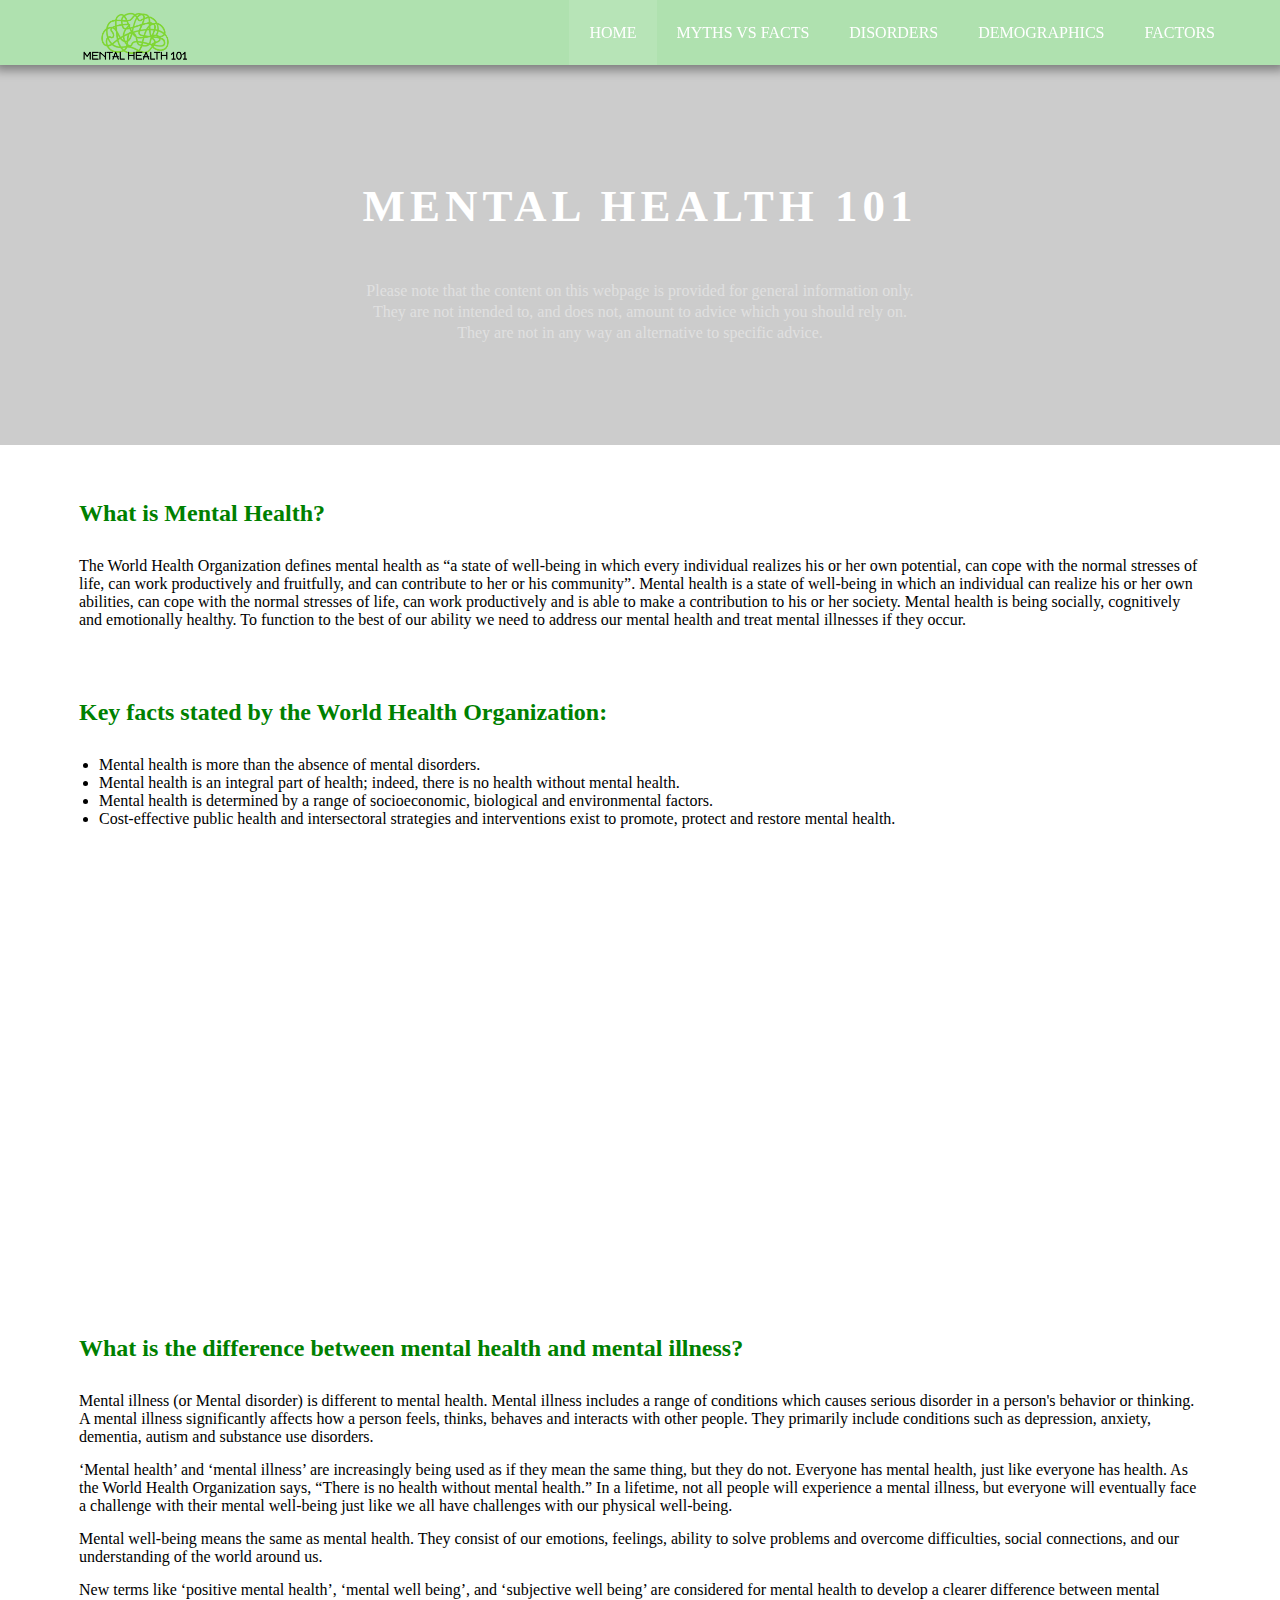
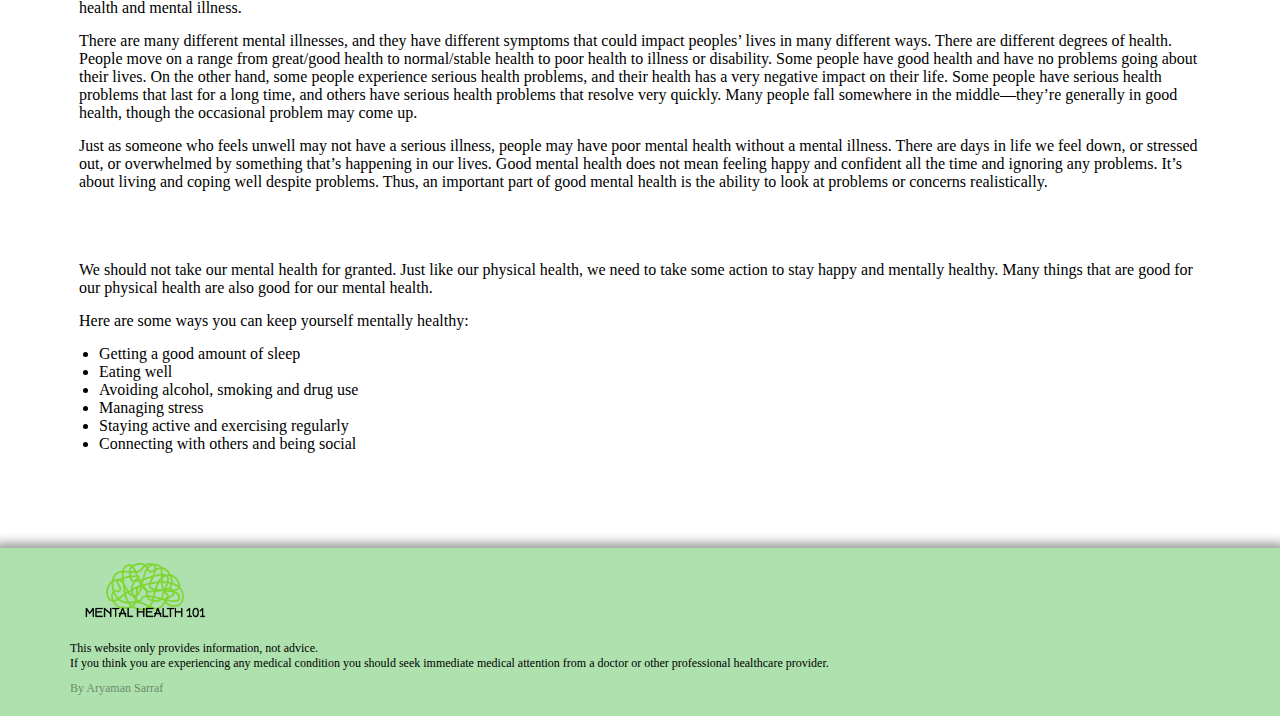
==== index.html @ c554009a "initital push" ====
<!DOCTYPE html>
<html>
  <head>
    <meta charset="utf-8">
    <meta name="viewport" content="width=device-width, initial-scale=1.0">
    <title>Mental Health - Home</title>
    <link rel="stylesheet" href="stylesheet.css">
    <link rel="stylesheet" href="responsive.css">
    <link rel="stylesheet" href="https://maxcdn.bootstrapcdn.com/font-awesome/4.5.0/css/font-awesome.min.css">
    <style type="text/css">
      .top-wrapper {
  padding: 180px 0 100px 0;
  background-image: 
    linear-gradient(
      rgba(0, 0, 0, 0.2),
      rgba(0, 0, 0, 0.2)
    ), url(images/back.jpg);
  background-size: cover;
  color: white;
  text-align: center;
}

.top-wrapper h1 {
  opacity: 1;
  font-size: 45px;
  letter-spacing: 5px;
  margin-bottom: 50px;
}
    </style>
  </head>
  <body>
    <header>
      <div class="container">
        <div class="header-left">
          <img class="logo" src="images/logo.png">
        </div>

        <button onclick="toggleNav()" class="x"><span class="fa fa-bars menu-icon"></span></button>
        <div class="header-right">
          <a class="active" href="index.html#">HOME</a>
          <a href="facts.html#">MYTHS VS FACTS</a>
          <a href="types.html#">DISORDERS</a>
          <a href="demog.html#">DEMOGRAPHICS</a>
          <a href="factors.html#">FACTORS</a>
        </div>
      </div>

      <div class="navbar">
          <a href="index.html#" class="active navbar_link">HOME</a>
          <a href="facts.html#" class="navbar_link">MYTHS VS FACTS</a>
          <a href="types.html#" class="navbar_link">DISORDERS</a>
          <a href="demog.html#" class="navbar_link">DEMOGRAPHICS</a>
          <a href="factors.html#" class="navbar_link">FACTORS</a>
      </div>
    </header>

    
    <div class="top-wrapper">
      <div class="container">
        <h1>MENTAL HEALTH 101</h1>
        <p class="or">Please note that the content on this webpage is provided for general information only.</p>
        <p class="or">They are not intended to, and does not, amount to advice which you should rely on.</p>
        <p class ="or">They are not in any way an alternative to specific advice.</p>
      </div>
    </div>

    <main>
      <div class="container">

        <div class="heading">
          <h2>What is Mental Health?</h2>
        </div>
        <div class="lessons">
          The World Health Organization defines mental health as “a state of well-being in which every individual realizes his or her own potential, can cope with the normal stresses of life, can work productively and fruitfully, and can contribute to her or his community”. 
          Mental health is a state of well-being in which an individual can realize his or her own abilities, can cope with the normal stresses of life, can work productively and is able to make a contribution to his or her society. Mental health is being socially, cognitively and emotionally healthy. To function to the best of our ability we need to address our mental health and treat mental illnesses if they occur.
        </div>

        <div class="heading">
          <h2>Key facts stated by the World Health Organization:</h2>
        </div>
        <div class="lessons">   
          <ul> 
           <li>Mental health is more than the absence of mental disorders.</li> 
           <li>Mental health is an integral part of health; indeed, there is no health without mental health.</li>     
           <li>Mental health is determined by a range of socioeconomic, biological and environmental factors.</li>     
           <li>Cost-effective public health and intersectoral strategies and interventions exist to promote, protect and restore mental health.</li>     
          </ul>
        </div>

        <div class="iframe-container">
         <iframe width="560" height="315" src="https://www.youtube.com/embed/MEJVEkVgacg" title="YouTube video player" frameborder="0" allow="accelerometer; autoplay; clipboard-write; encrypted-media; gyroscope; picture-in-picture" allowfullscreen></iframe>
        </div>
        <div class="heading">
          <h2>What is the difference between mental health and mental illness?</h2>
        </div>
        <div class="lessons"> 
          Mental illness (or Mental disorder) is different to mental health. Mental illness includes a range of conditions 
          which causes serious disorder in a person's behavior or thinking. A mental illness significantly affects how a person feels, thinks, behaves and interacts with other people. They primarily include conditions such as depression, anxiety, dementia, autism and substance use disorders.
        </div>
        <div class="lessons"> 
        ‘Mental health’ and ‘mental illness’ are increasingly being used as if they mean the same thing, but they do not. Everyone has mental health, just like everyone has health. As the World Health Organization says, “There is no health without mental health.” In a lifetime, not all people will experience a mental illness, but everyone will eventually face a challenge with their mental well-being just like we all have challenges with our physical well-being.
        </div>
        <div class="lessons">
        Mental well-being means the same as mental health. They consist of our emotions, feelings, ability to solve problems and overcome difficulties, social connections, and our understanding of the world around us.
        </div>
        <div class="lessons"> 
        New terms like ‘positive mental health’, ‘mental well being’, and ‘subjective well being’ are considered for mental health to develop a clearer difference between mental health and mental illness.
        </div>
        <div class="lessons"> 
        There are many different mental illnesses, and they have different symptoms that could impact peoples’ lives in many different ways. There are different degrees of health. People move on a range from great/good health to normal/stable health to poor health to illness or disability. 
        Some people have good health and have no problems going about their lives. On the other hand, some people experience serious health problems, and their health has a very negative impact on their life. 
        Some people have serious health problems that last for a long time, and others have serious health problems that resolve very quickly. Many people fall somewhere in the middle—they’re generally in good health, though the occasional problem may come up.
        </div>
        <div class="lessons"> 
        Just as someone who feels unwell may not have a serious illness, people may have poor mental health without a mental illness. There are days in life we feel down, or stressed out, or overwhelmed by something that’s happening in our lives. Good mental health does not mean feeling happy and confident all the time and ignoring any problems. It’s about living and coping well despite problems. Thus, an important part of good mental health is the ability to look at problems or concerns realistically.
        </div>

      <div class="heading" style="padding-top: 25px;"></div>
        <div class="lessons">
          We should not take our mental health for granted. Just like our physical health, we need to take some action to stay happy and mentally healthy. Many things that are good for our physical health are also good for our mental health.
        </div>
        <div class="lessons">
          Here are some ways you can keep yourself mentally healthy:   
          <div class="lessons"></div>
          <ul> 
           <li>Getting a good amount of sleep</li> 
           <li>Eating well</li>     
           <li>Avoiding alcohol, smoking and drug use</li>     
           <li>Managing stress</li>  
           <li>Staying active and exercising regularly</li> 
           <li>Connecting with others and being social</li>  
          </ul>
        </div>
      </div>
      </main>

      <!--<div class="contact-form">
        <h2>Contact us</h2>
        <div class ="text">
          <p>* Email</p>
          <input>
          <p>* Message</p>
          <textarea></textarea>
          <p>* Required fields must be filled</p>
          <input class="submit" type = submit value = Send>
        </div>
      </div>-->

    <footer>
      <div class="container">
        <img src="images/logo.png">
        <p>This website only provides information, not advice.</p>
        <p>If you think you are experiencing any medical condition you should seek immediate medical attention from a doctor or other professional healthcare provider.</p>
        <p class = "name">By Aryaman Sarraf</p>
      </div>
    </footer>

    <script>
      function toggleNav() {
        document.querySelector(".navbar").classList.toggle("navbar--open");
      }
    </script>

  </body>
</html>
---- stylesheet.css ----
* {
  box-sizing: border-box;
}

html, body,
ul, ol, li,
h1, h2, h3, h4, h5, h6, p, div {
  margin: 0;
  padding: 0;
}

ul { padding-left: 20px; }

body {
  font-family: "Lucida Grande";
}

a {
  text-decoration: none;
}

.container {
  max-width: 1170px;
  padding: 0 15px;
  margin: 0 auto;
}

.top-wrapper {
  padding: 120px 0 80px 50px;
  text-align: center;
  color: black;
}

.top-wrapper h1 {
  opacity: 1;
  font-size: 40px;
  letter-spacing: 2px;
  margin-bottom: 40px;
}

.top-wrapper p {
  opacity: 0.4;
  margin-bottom: 3px;
}

.btn-wrapper {
  text-align: center;
  margin: 20px 0;
}

.btn-wrapper p {
  margin: 10px 0;
}

.btn {
  padding: 12px 24px;
  color: white;
  display: inline-block;
  opacity: 0.8;
  border-radius: 4px;
  text-align: center;
}

.btn:hover {
  opacity: 1;
}

header {
  height: 65px;
  width: 100%;
  background-color: rgb(175, 225, 175, 1);
  position :fixed;
  top: 0;
  z-index: 10;
  box-shadow:0 0 10px 5px rgba(0, 0, 0, 0.40);
}

.navbar {
  position: fixed;
  top: 0;
  left:-300px;
  width: 300px;
  height:100%;
  background-color: rgb(175, 225, 175, 1);
  box-shadow:0 0 10px 5px rgba(0, 0, 0, 0.40);
  padding-top:65px;
  opacity:0;
  transition: left 0.45s ease-in-out, opacity 0.45s ease-in-out;
}

.navbar_link {
  display:flex;
  align-items: center;
  background-color: rgb(175, 225, 175, 1);
  color: white;
  padding: 25px;

}
.navbar a:hover {
  background-color: rgba(255, 255, 255, 0.3);
}

.navbar--open {
left: 0;
opacity: 1;
}

.x {
  border: 0;
  margin-right: 5px;
  float: right;
  line-height: 65px;
  color: white;
  font-size:25px;
  display: ;
}

.logo {
  width: 130px;
}

.header-left {
  float: left;
}

.header-right {
  float: right;
  margin-right: -25px;
}

.header-right a {
  line-height: 65px;
  padding: 0 20px;
  color: white;
  display: block;
  float: left;
  transition: all 0.5s;
}

.header-right a:hover {
  background-color: rgba(255, 255, 255, 0.3);
}
.active {
  background-color: rgba(255, 255, 255, 0.1);
}

main {
  padding-bottom: 80px;
  padding-left: 5%;
  padding-right: 5%;
  background-color: white;  
}

.lessons {
  padding-bottom: 15px;
}

.lesson-title {
  font-size: 20px;
  font-weight: normal; 
  color: #00cc00; 
  margin-top: 30px;
  padding-bottom: 20px
}

.heading {
  padding-top: 55px;
  padding-bottom: 30px;
  color: green;
}

.large {
  padding-top: 70px;
  font-size: 25px;
}

.lesson {
  float: left;
  width: 25%;
}

/*
.contact-form {
  margin: 20px 80px;
}

.contact-form h2 {
  font-weight: normal;
  font-size:28px;
  padding-bottom: 15px;
  margin-bottom: 40px;
  border-bottom: 1px solid #dee7ec;
}

input, textarea {
  width:350px;
  padding: 10px;
  border: 1px solid #dee7ec;
  margin-top:10px;
  margin-bottom:30px;
  font-size:18px;
}

.submit {
  color:#889eab;
  background-color:#dee7ec;
}
*/

footer img {
  width: 150px;
}

footer p {
  color: black;
  font-size: 12px;
}

footer .name {
  margin-top: 10px;
  color: black;
  opacity: 0.4;
}

footer {
  background-color: rgb(175, 225, 175, 1);
  padding-bottom: 20px;
  box-shadow:0 0 10px 5px rgba(0, 0, 0, 0.40);
}
.iframe-container{
  position: relative;
  width: 60%;
  margin: 0 auto;
  margin-top: 30px;
  padding-bottom: 36.25%; 
  height: 0;
}
.iframe-container iframe{
  position: absolute;
  top:0;
  left: 0;
  width: 100%;
  height: 100%;
}

.iframe-container img{
  position: absolute;
  top:0;
  left: 0;
  width: 100%;
  height: 100%;
}
---- responsive.css ----
.x {
  display: none;
}

/* For Tablets */
@media all and (max-width: 1000px) {
  .top-wrapper h1 {
    font-size: 32px;
  }
  
  .heading h2 {
    font-size: 25px;
  }
  .header-right a {
    padding-left: 5px;
    padding-right: 5px;
    margin-right: 10px;
  }
}

/* For Smartphones */
@media all and (max-width: 670px) {
  
  
  .header-right {
    display:none;
  }

  .x {
    display: block;
  }

  .top-wrapper h1 {
    text-align:left;
    font-size: 24px;
    line-height:36px; 
  }
  .top-wrapper .or {
    text-align:left;
    font-size: 14px;
    line-height:20px; 
  }
  
  footer {
    text-align:center;
  }

  .iframe-container{
  position: relative;
  width: 90%;
  margin: 0 auto;
  padding-bottom: 46.25%; 
  height: 0;
}
}


@media all and (max-width: 770px) {
  .header-right a {
    padding-left: 4px;
    padding-right: 4px;
    margin-right: 5px;
  }
  .iframe-container{
  position: relative;
  width: 100%;
  margin: 0 auto;
  padding-bottom: 56.25%; 
  height: 0;
}
}
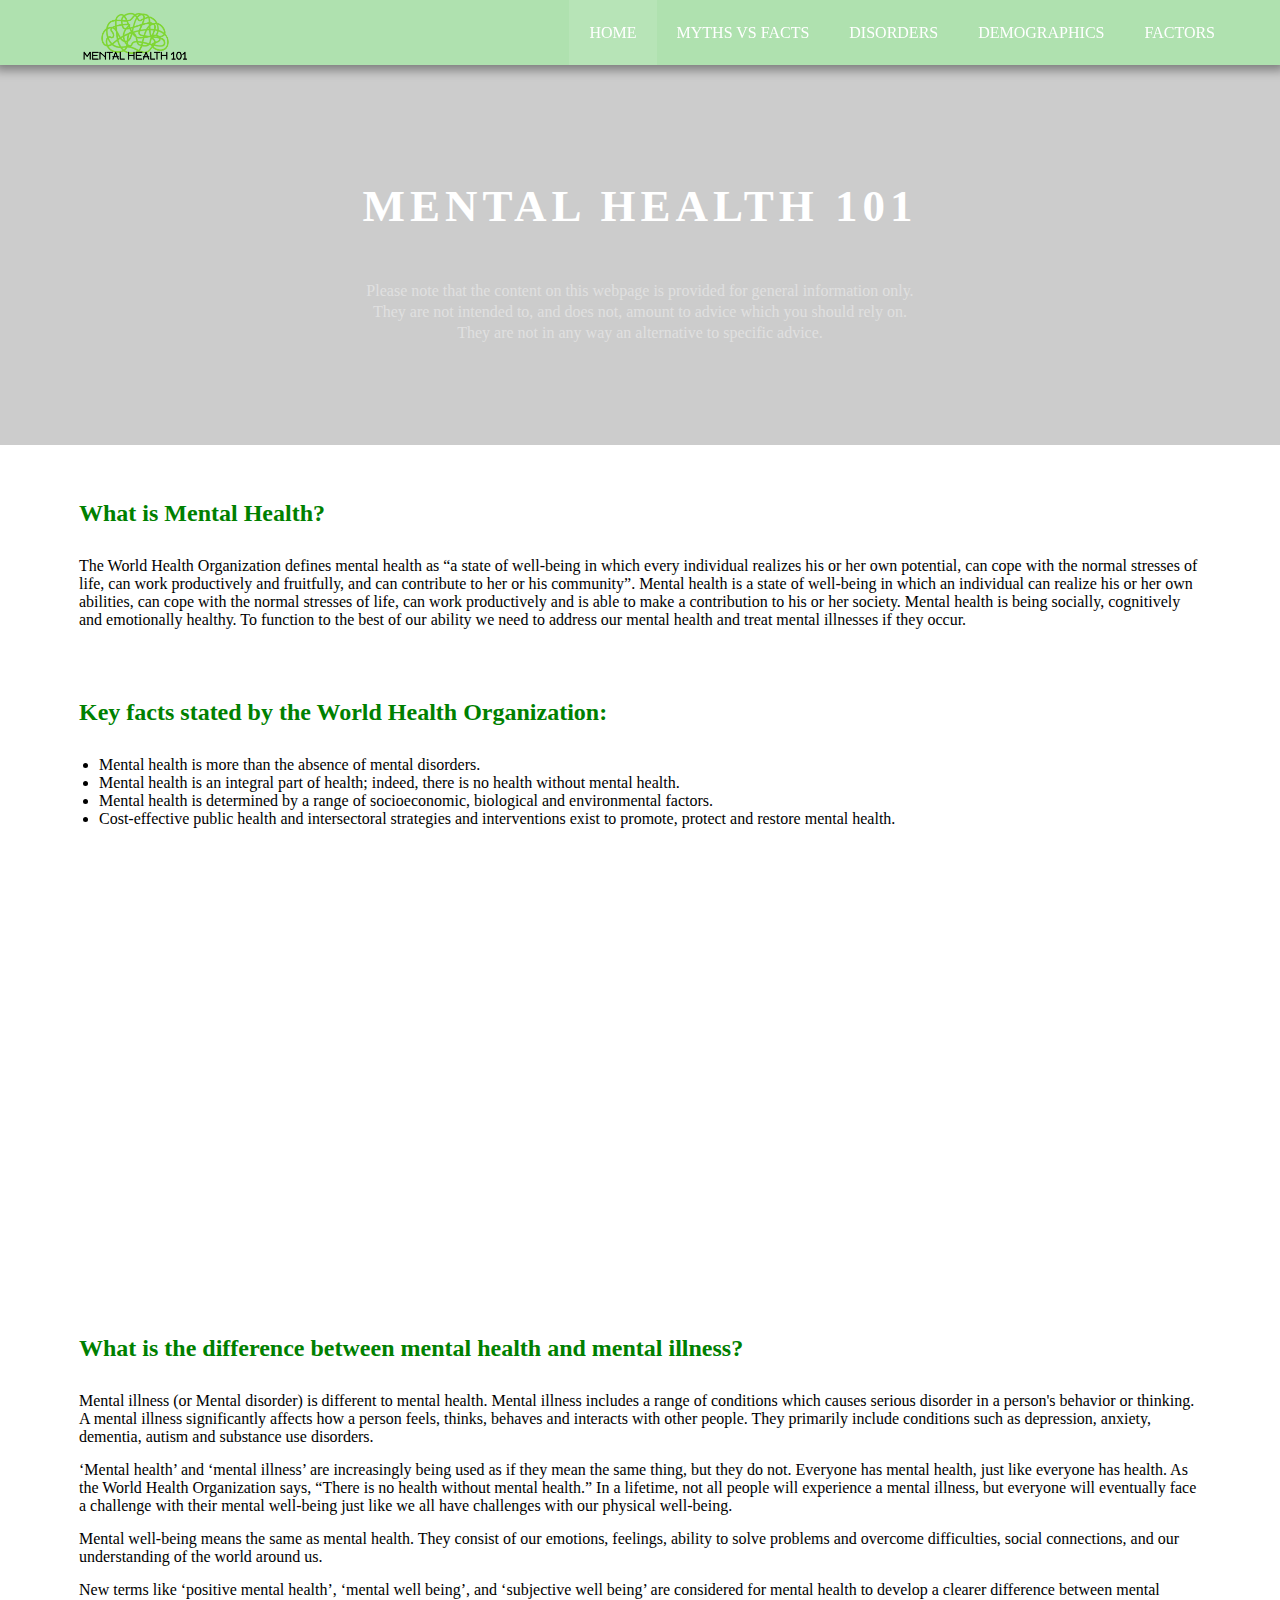
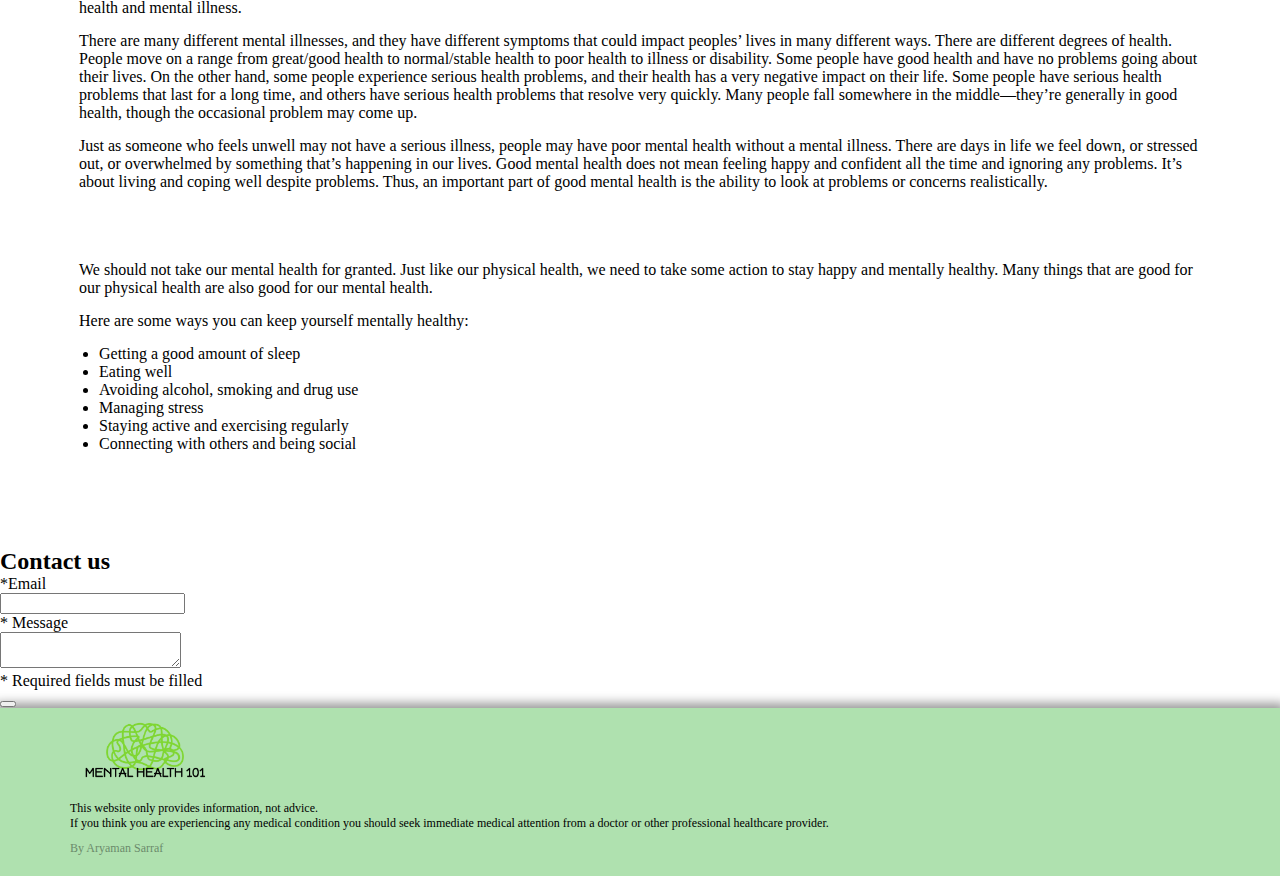
==== commit 73a06d23: "contact form" ====
--- a/index.html
+++ b/index.html
@@ -134,17 +134,20 @@
       </div>
       </main>
 
-      <!--<div class="contact-form">
+
+      <div class="contact-form">
         <h2>Contact us</h2>
+        <form name="contact" method="POST" data-netlify="true">
         <div class ="text">
-          <p>* Email</p>
-          <input>
+          <p>*Email</p>
+          <input type="email" name="email" />
           <p>* Message</p>
-          <textarea></textarea>
+          <textarea name="message"></textarea>
           <p>* Required fields must be filled</p>
-          <input class="submit" type = submit value = Send>
+          <button class="submit" type = submit value = Send>
         </div>
-      </div>-->
+        </form>
+      </div>
 
     <footer>
       <div class="container">
--- a/stylesheet.css
+++ b/stylesheet.css
@@ -107,13 +107,13 @@
 }
 
 .x {
+  background-color: rgb(175, 225, 175, 1);
   border: 0;
   margin-right: 5px;
   float: right;
-  line-height: 65px;
-  color: white;
-  font-size:25px;
-  display: ;
+  line-height: 63px;
+  color: white;
+  font-size:30px;
 }
 
 .logo {
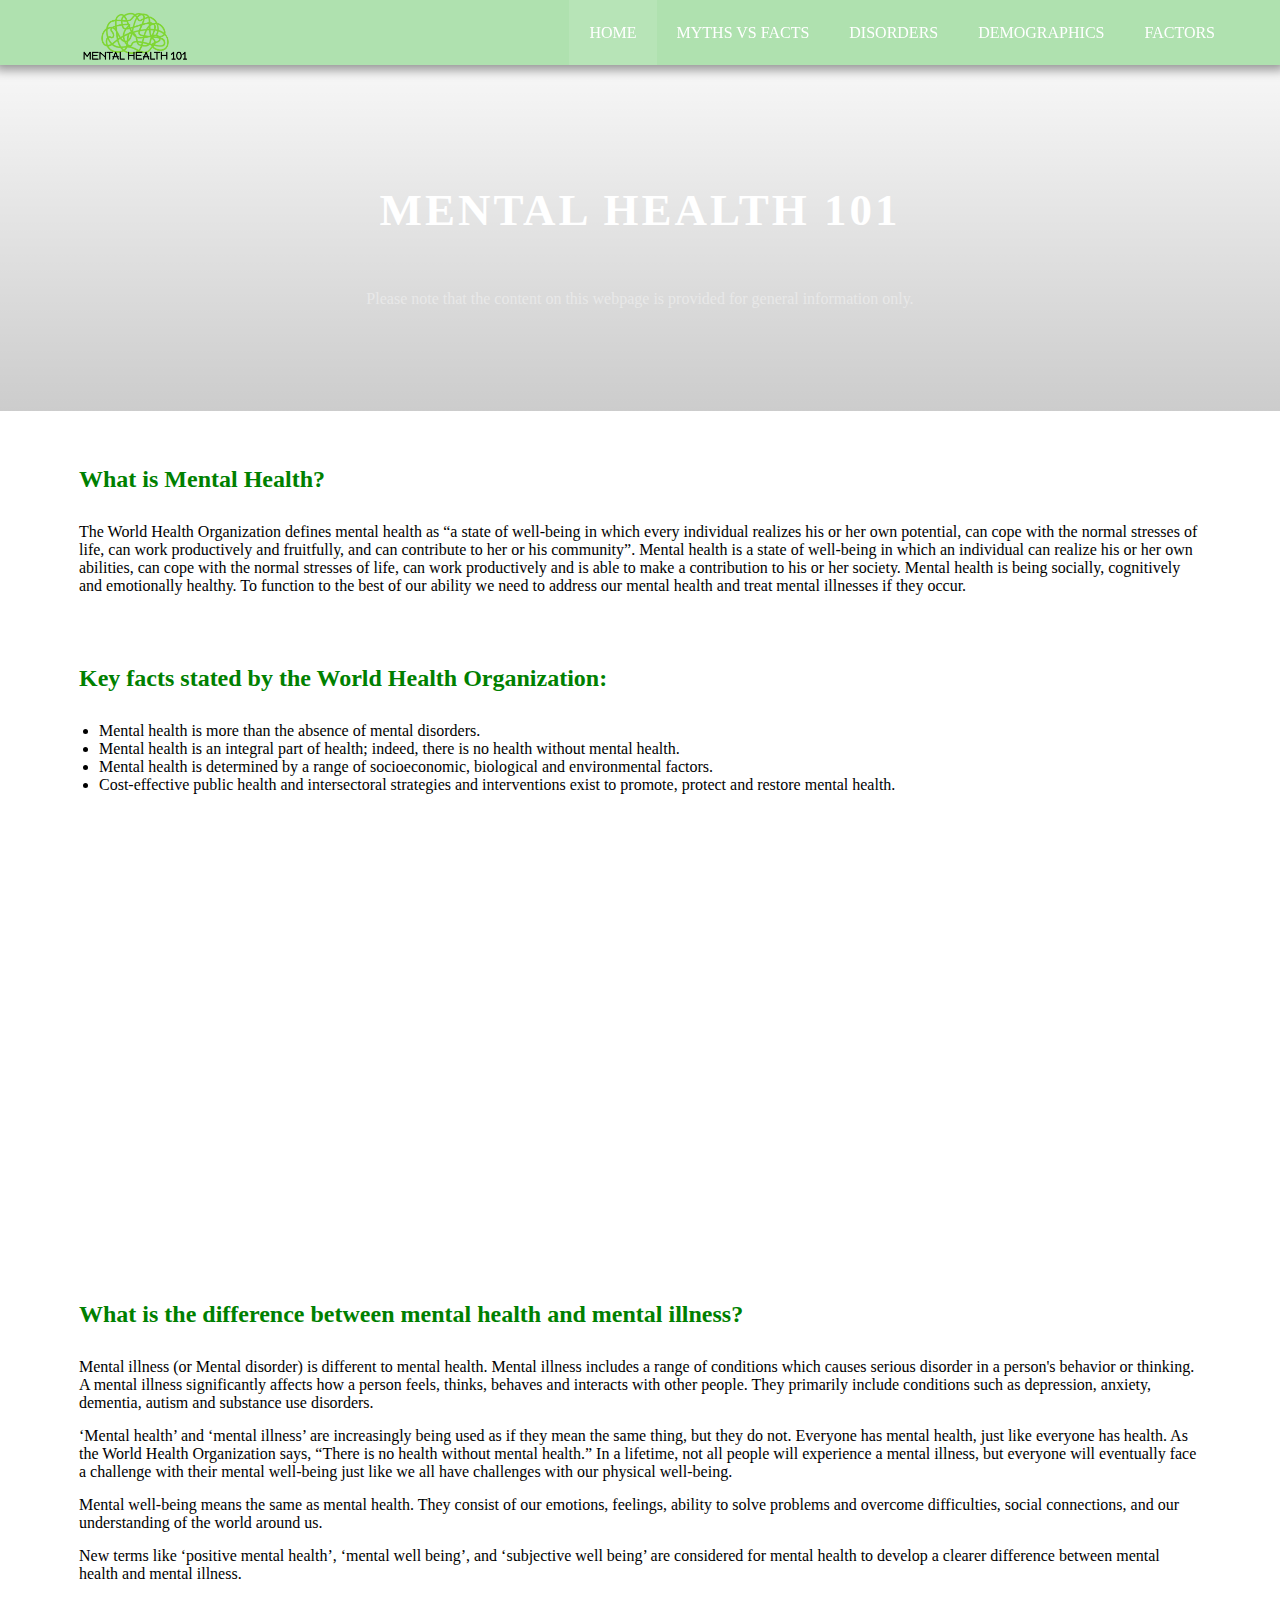
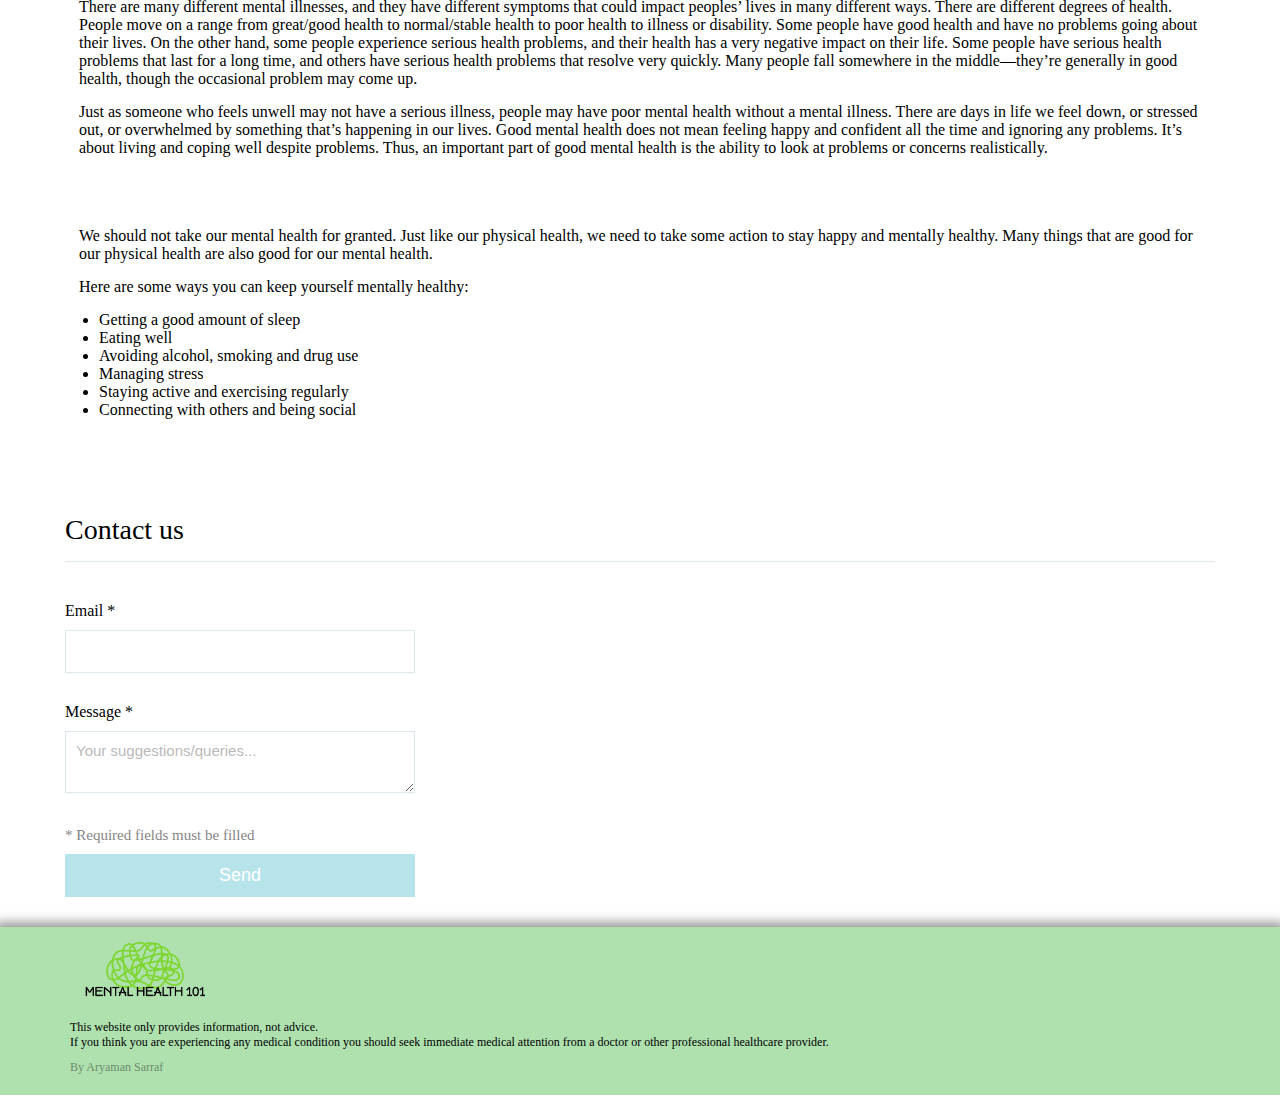
==== commit 0494b83c: "contact form and wallpapers" ====
--- a/index.html
+++ b/index.html
@@ -12,19 +12,12 @@
   padding: 180px 0 100px 0;
   background-image: 
     linear-gradient(
-      rgba(0, 0, 0, 0.2),
+      rgba(0, 0, 0, 0),
       rgba(0, 0, 0, 0.2)
     ), url(images/back.jpg);
   background-size: cover;
   color: white;
   text-align: center;
-}
-
-.top-wrapper h1 {
-  opacity: 1;
-  font-size: 45px;
-  letter-spacing: 5px;
-  margin-bottom: 50px;
 }
     </style>
   </head>
@@ -59,8 +52,6 @@
       <div class="container">
         <h1>MENTAL HEALTH 101</h1>
         <p class="or">Please note that the content on this webpage is provided for general information only.</p>
-        <p class="or">They are not intended to, and does not, amount to advice which you should rely on.</p>
-        <p class ="or">They are not in any way an alternative to specific advice.</p>
       </div>
     </div>
 
@@ -134,18 +125,15 @@
       </div>
       </main>
 
-
       <div class="contact-form">
         <h2>Contact us</h2>
         <form name="contact" method="POST" data-netlify="true">
-        <div class ="text">
-          <p>*Email</p>
+          <p>Email *</p>
           <input type="email" name="email" />
-          <p>* Message</p>
-          <textarea name="message"></textarea>
-          <p>* Required fields must be filled</p>
-          <button class="submit" type = submit value = Send>
-        </div>
+          <p>Message *</p>
+          <textarea name="message" placeholder="Your suggestions/queries..."></textarea>
+          <p class="require">* Required fields must be filled</p>
+          <button class="submit" type = submit>Send</button>
         </form>
       </div>
 
--- a/stylesheet.css
+++ b/stylesheet.css
@@ -34,36 +34,15 @@
 
 .top-wrapper h1 {
   opacity: 1;
-  font-size: 40px;
-  letter-spacing: 2px;
-  margin-bottom: 40px;
+  font-size: 45px;
+  letter-spacing: 3px;
+  margin-bottom: 50px;
+  line-height: 60px;
 }
 
 .top-wrapper p {
   opacity: 0.4;
   margin-bottom: 3px;
-}
-
-.btn-wrapper {
-  text-align: center;
-  margin: 20px 0;
-}
-
-.btn-wrapper p {
-  margin: 10px 0;
-}
-
-.btn {
-  padding: 12px 24px;
-  color: white;
-  display: inline-block;
-  opacity: 0.8;
-  border-radius: 4px;
-  text-align: center;
-}
-
-.btn:hover {
-  opacity: 1;
 }
 
 header {
@@ -175,14 +154,10 @@
   font-size: 25px;
 }
 
-.lesson {
-  float: left;
-  width: 25%;
-}
-
-/*
 .contact-form {
   margin: 20px 80px;
+  padding: 0 65px;
+  margin: 0 auto;
 }
 
 .contact-form h2 {
@@ -193,7 +168,7 @@
   border-bottom: 1px solid #dee7ec;
 }
 
-input, textarea {
+input, textarea{
   width:350px;
   padding: 10px;
   border: 1px solid #dee7ec;
@@ -202,11 +177,32 @@
   font-size:18px;
 }
 
+::-webkit-input-placeholder {
+  font-size: 15px;
+  font-family: "Arial";
+  opacity: 0.5;
+}
+
+.require {
+  font-size: 15px;
+  color: black;
+  opacity: 0.5;
+}
 .submit {
-  color:#889eab;
-  background-color:#dee7ec;
-}
-*/
+  width:350px;
+  padding: 10px;
+  border: 1px solid #b7e4eb;
+  margin-top:10px;
+  margin-bottom:30px;
+  font-size:18px;
+  color:white;
+  background-color:#b7e4eb;
+}
+
+.contact-form button:hover {
+  background-color:#89dde8;
+}
+
 
 footer img {
   width: 150px;
@@ -228,6 +224,7 @@
   padding-bottom: 20px;
   box-shadow:0 0 10px 5px rgba(0, 0, 0, 0.40);
 }
+
 .iframe-container{
   position: relative;
   width: 60%;
--- a/responsive.css
+++ b/responsive.css
@@ -32,7 +32,7 @@
 
   .top-wrapper h1 {
     text-align:left;
-    font-size: 24px;
+    font-size: 30px;
     line-height:36px; 
   }
   .top-wrapper .or {
@@ -41,6 +41,12 @@
     line-height:20px; 
   }
   
+  .contact-form {
+    margin: 20px 80px;
+   padding: 0 15px;
+    margin: 0 auto;
+  }
+
   footer {
     text-align:center;
   }
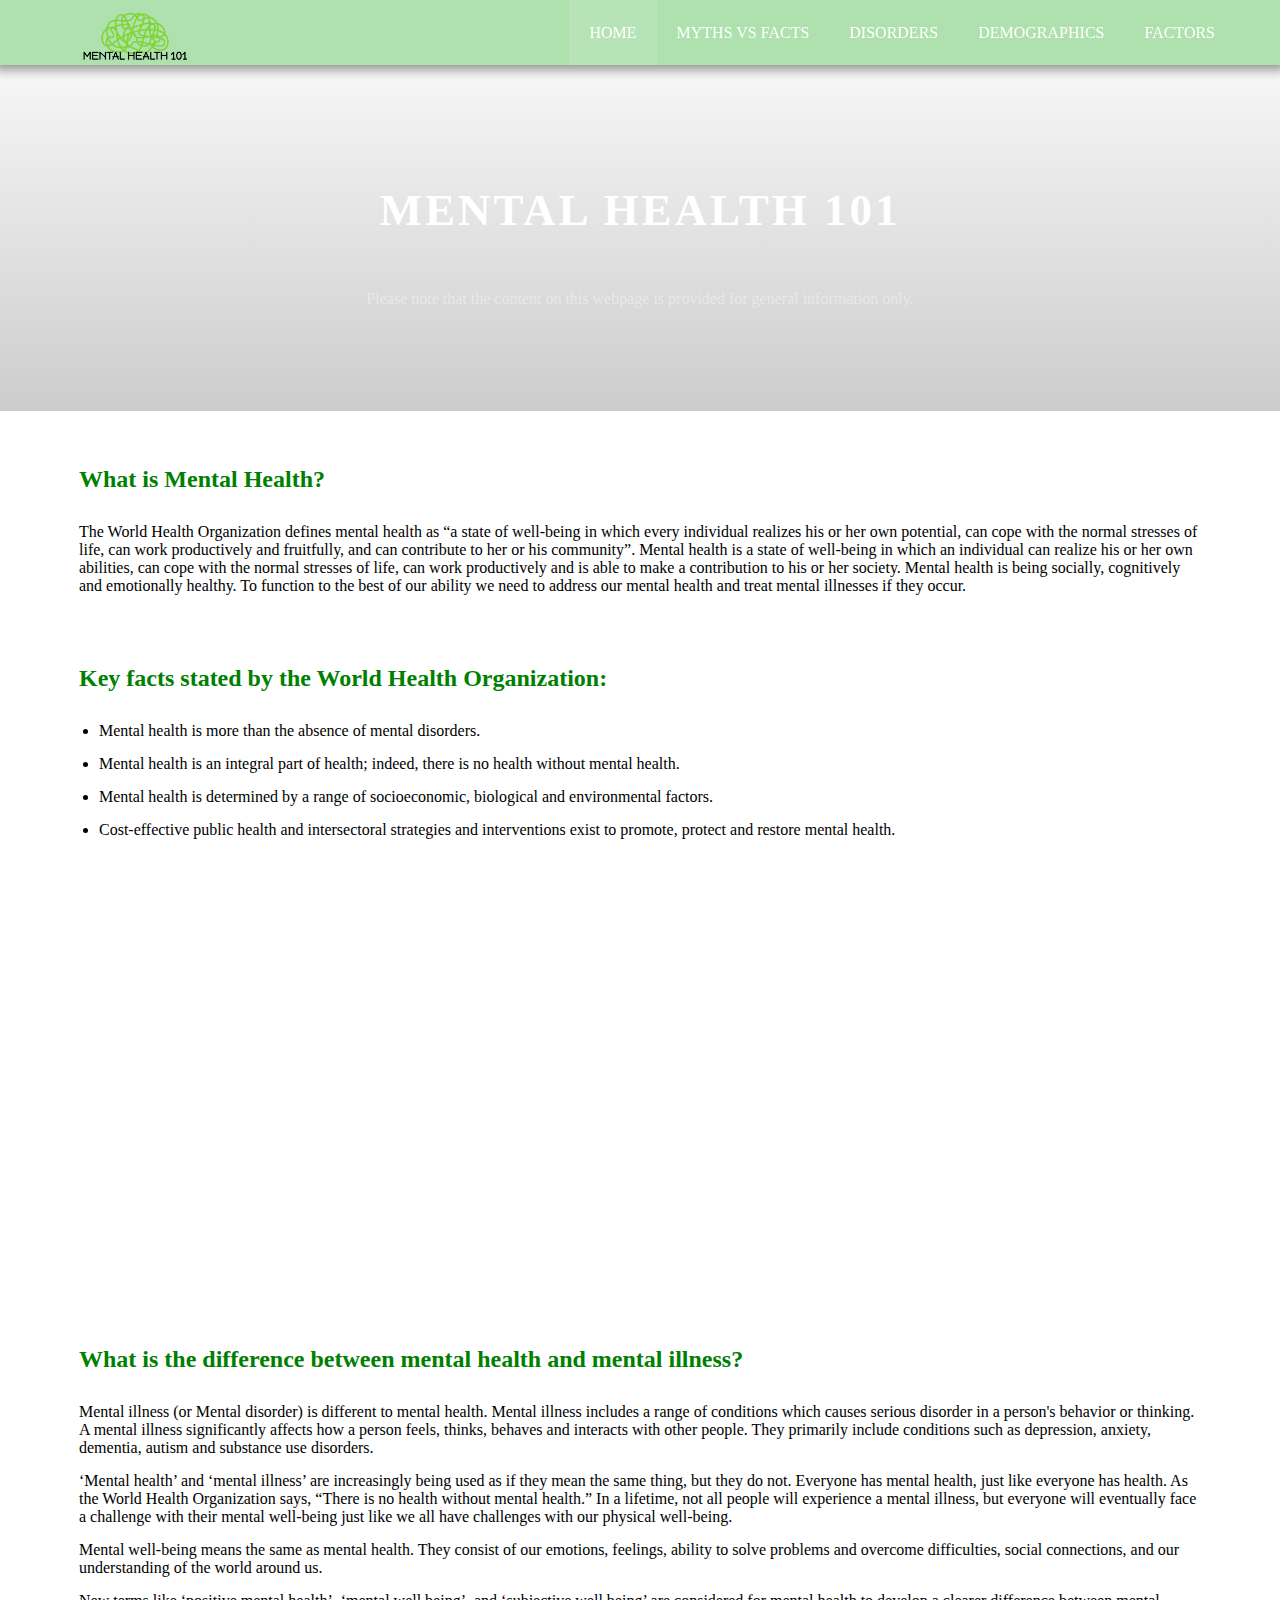
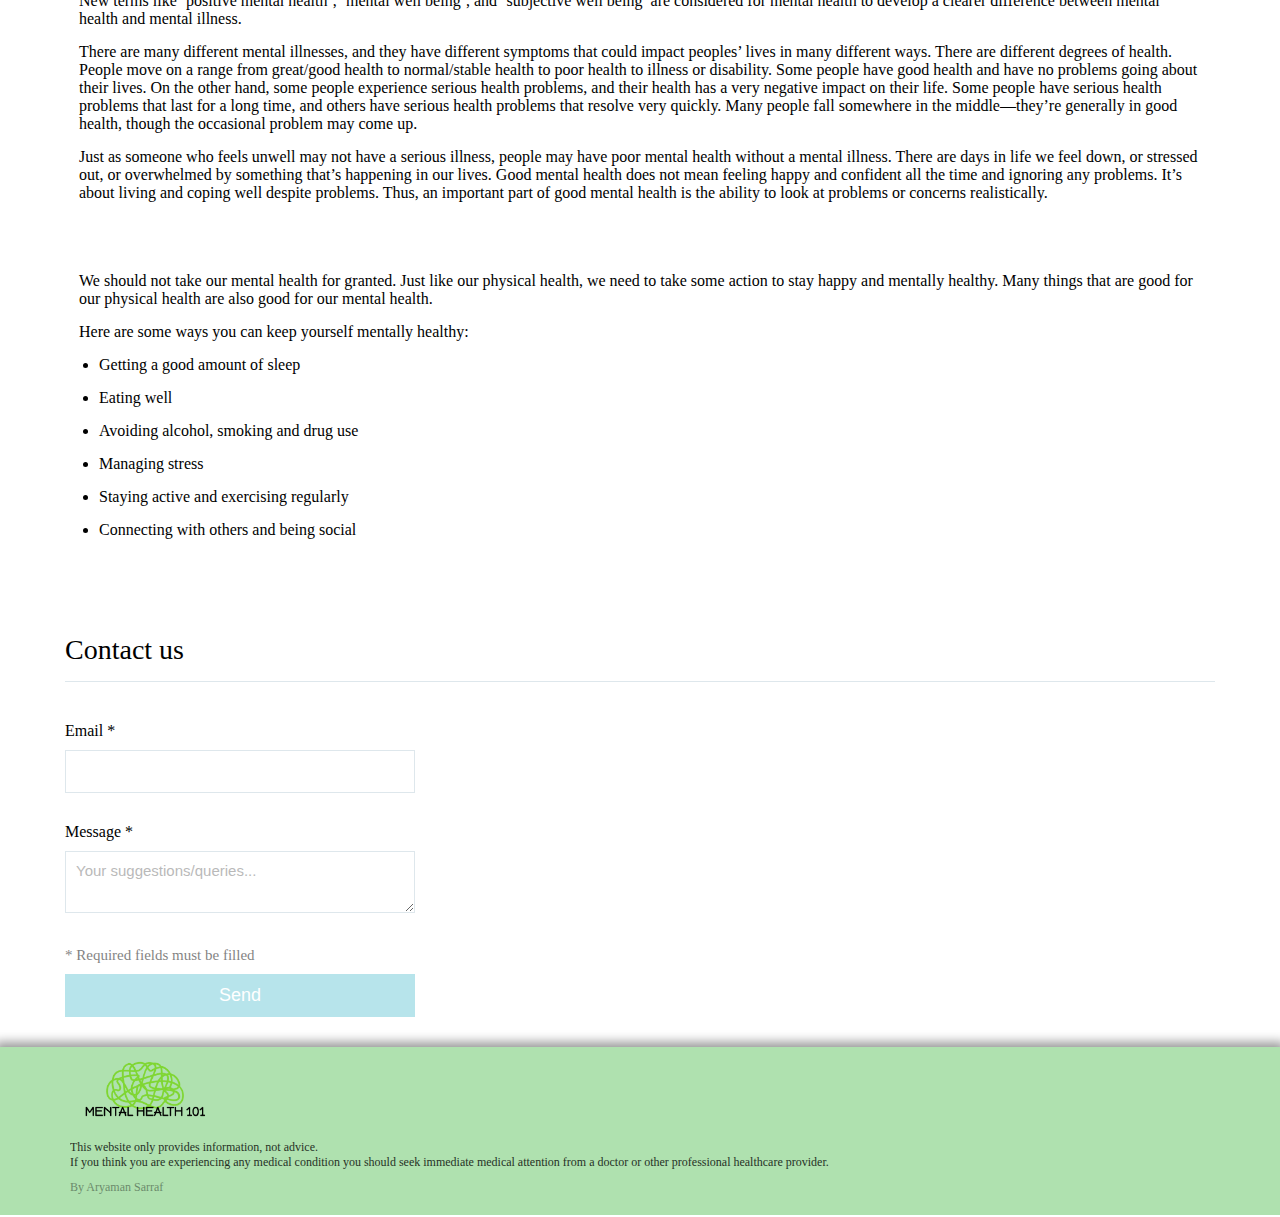
==== commit 61bc4942: "types" ====
--- a/index.html
+++ b/index.html
@@ -14,7 +14,7 @@
     linear-gradient(
       rgba(0, 0, 0, 0),
       rgba(0, 0, 0, 0.2)
-    ), url(images/back.jpg);
+    ), url(images/nature.jpg);
   background-size: cover;
   color: white;
   text-align: center;
@@ -72,8 +72,11 @@
         <div class="lessons">   
           <ul> 
            <li>Mental health is more than the absence of mental disorders.</li> 
-           <li>Mental health is an integral part of health; indeed, there is no health without mental health.</li>     
-           <li>Mental health is determined by a range of socioeconomic, biological and environmental factors.</li>     
+           <div class="lessons"></div>
+           <li>Mental health is an integral part of health; indeed, there is no health without mental health.</li>
+           <div class="lessons"></div>     
+           <li>Mental health is determined by a range of socioeconomic, biological and environmental factors.</li>    
+           <div class="lessons"></div> 
            <li>Cost-effective public health and intersectoral strategies and interventions exist to promote, protect and restore mental health.</li>     
           </ul>
         </div>
@@ -115,10 +118,15 @@
           <div class="lessons"></div>
           <ul> 
            <li>Getting a good amount of sleep</li> 
+           <div class="lessons"></div>
            <li>Eating well</li>     
-           <li>Avoiding alcohol, smoking and drug use</li>     
+           <div class="lessons"></div>
+           <li>Avoiding alcohol, smoking and drug use</li>   
+           <div class="lessons"></div>  
            <li>Managing stress</li>  
+           <div class="lessons"></div>
            <li>Staying active and exercising regularly</li> 
+           <div class="lessons"></div>
            <li>Connecting with others and being social</li>  
           </ul>
         </div>
--- a/stylesheet.css
+++ b/stylesheet.css
@@ -11,6 +11,7 @@
 }
 
 ul { padding-left: 20px; }
+
 
 body {
   font-family: "Lucida Grande";
@@ -211,6 +212,7 @@
 footer p {
   color: black;
   font-size: 12px;
+  opacity: 0.8;
 }
 
 footer .name {
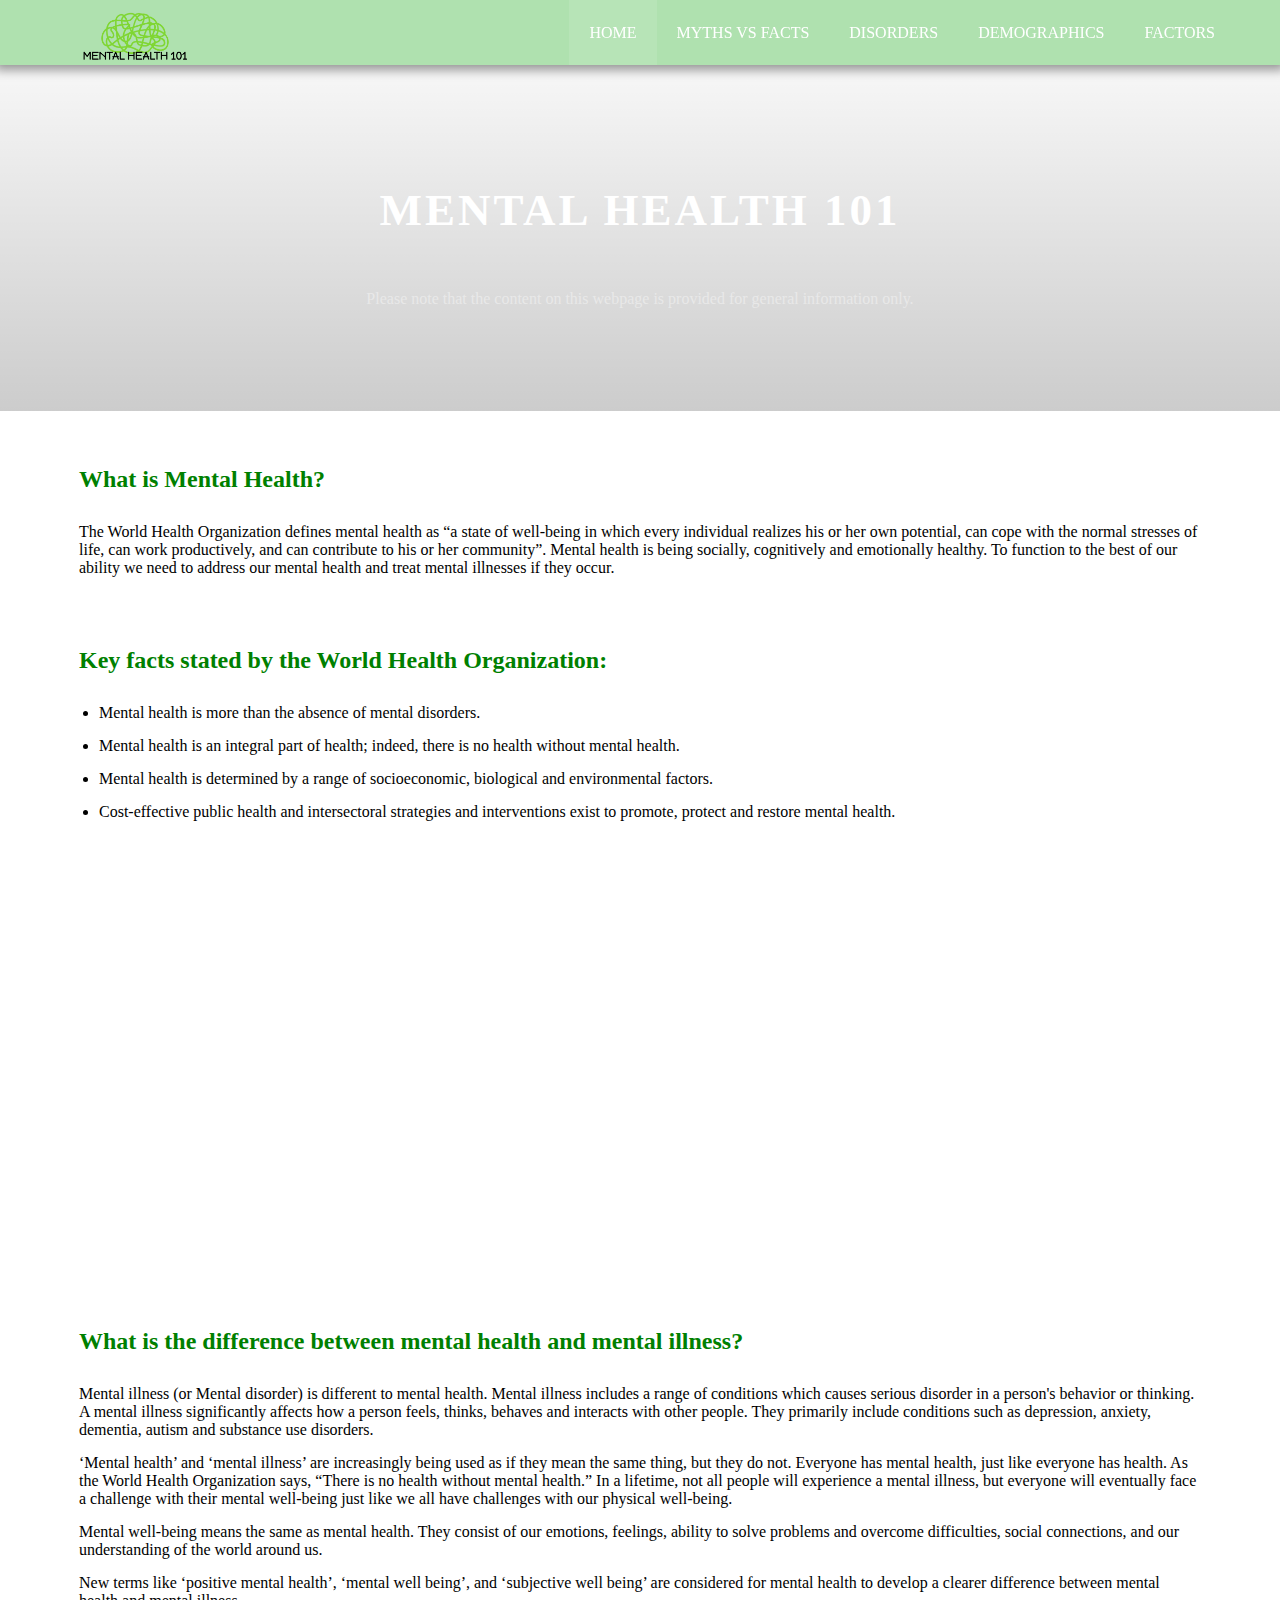
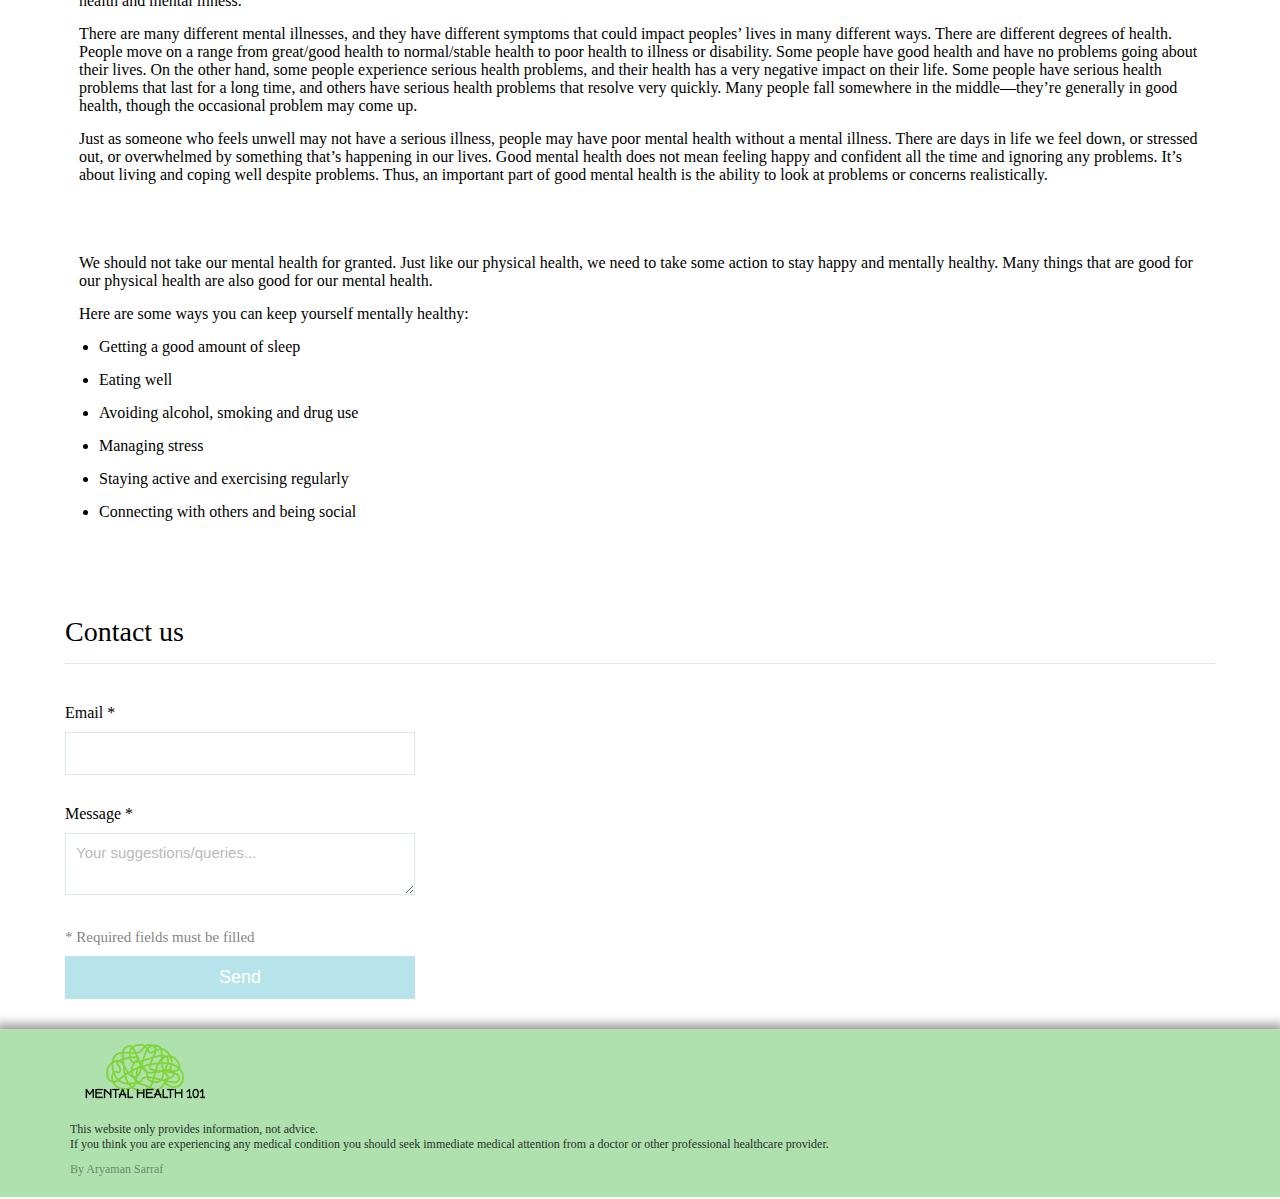
==== commit 99b6f3f5: "meta tags for post inspector" ====
--- a/index.html
+++ b/index.html
@@ -7,6 +7,24 @@
     <link rel="stylesheet" href="stylesheet.css">
     <link rel="stylesheet" href="responsive.css">
     <link rel="stylesheet" href="https://maxcdn.bootstrapcdn.com/font-awesome/4.5.0/css/font-awesome.min.css">
+
+    <meta name="description" content="WHO defines mental health as “a state of well-being in which every individual realizes his or her own potential, can cope with the normal stresses of life, can work productively, and can contribute to his or her community”." />
+
+    <meta name="title" property="og:title" content="Mental Health 101" />
+    <meta property="og:type" content="Website" />
+
+    <meta 
+    name="image" 
+    property="og:image" 
+    content="https://mentalhealth101.netlify.app/images/logo.png" />
+
+    <meta 
+    name="description" 
+    property="og:description" 
+    content="WHO defines mental health as “a state of well-being in which every individual realizes his or her own potential, can cope with the normal stresses of life, can work productively, and can contribute to his or her community”." />
+
+    <meta name="author" content="Aryaman Sarraf" />
+
     <style type="text/css">
       .top-wrapper {
   padding: 180px 0 100px 0;
@@ -20,6 +38,7 @@
   text-align: center;
 }
     </style>
+
   </head>
   <body>
     <header>
@@ -28,7 +47,7 @@
           <img class="logo" src="images/logo.png">
         </div>
 
-        <button onclick="toggleNav()" class="x"><span class="fa fa-bars menu-icon"></span></button>
+        <button onclick="toggleNav()" class="x"><span class="fa fa-bars"></span></button>
         <div class="header-right">
           <a class="active" href="index.html#">HOME</a>
           <a href="facts.html#">MYTHS VS FACTS</a>
@@ -62,8 +81,8 @@
           <h2>What is Mental Health?</h2>
         </div>
         <div class="lessons">
-          The World Health Organization defines mental health as “a state of well-being in which every individual realizes his or her own potential, can cope with the normal stresses of life, can work productively and fruitfully, and can contribute to her or his community”. 
-          Mental health is a state of well-being in which an individual can realize his or her own abilities, can cope with the normal stresses of life, can work productively and is able to make a contribution to his or her society. Mental health is being socially, cognitively and emotionally healthy. To function to the best of our ability we need to address our mental health and treat mental illnesses if they occur.
+          The World Health Organization defines mental health as “a state of well-being in which every individual realizes his or her own potential, can cope with the normal stresses of life, can work productively, and can contribute to his or her community”. 
+          Mental health is being socially, cognitively and emotionally healthy. To function to the best of our ability we need to address our mental health and treat mental illnesses if they occur.
         </div>
 
         <div class="heading">
--- a/stylesheet.css
+++ b/stylesheet.css
@@ -249,4 +249,16 @@
   left: 0;
   width: 100%;
   height: 100%;
+}
+
+.video-container {
+  position:relative;
+  float:left;
+  width:100%;
+}
+
+@media screen and (min-width: 751px), screen and (min-device-width:751) {
+div.iframes-container {position:relative;float:left;padding:5px;}
+iframe {width:100%;}
+}
 }